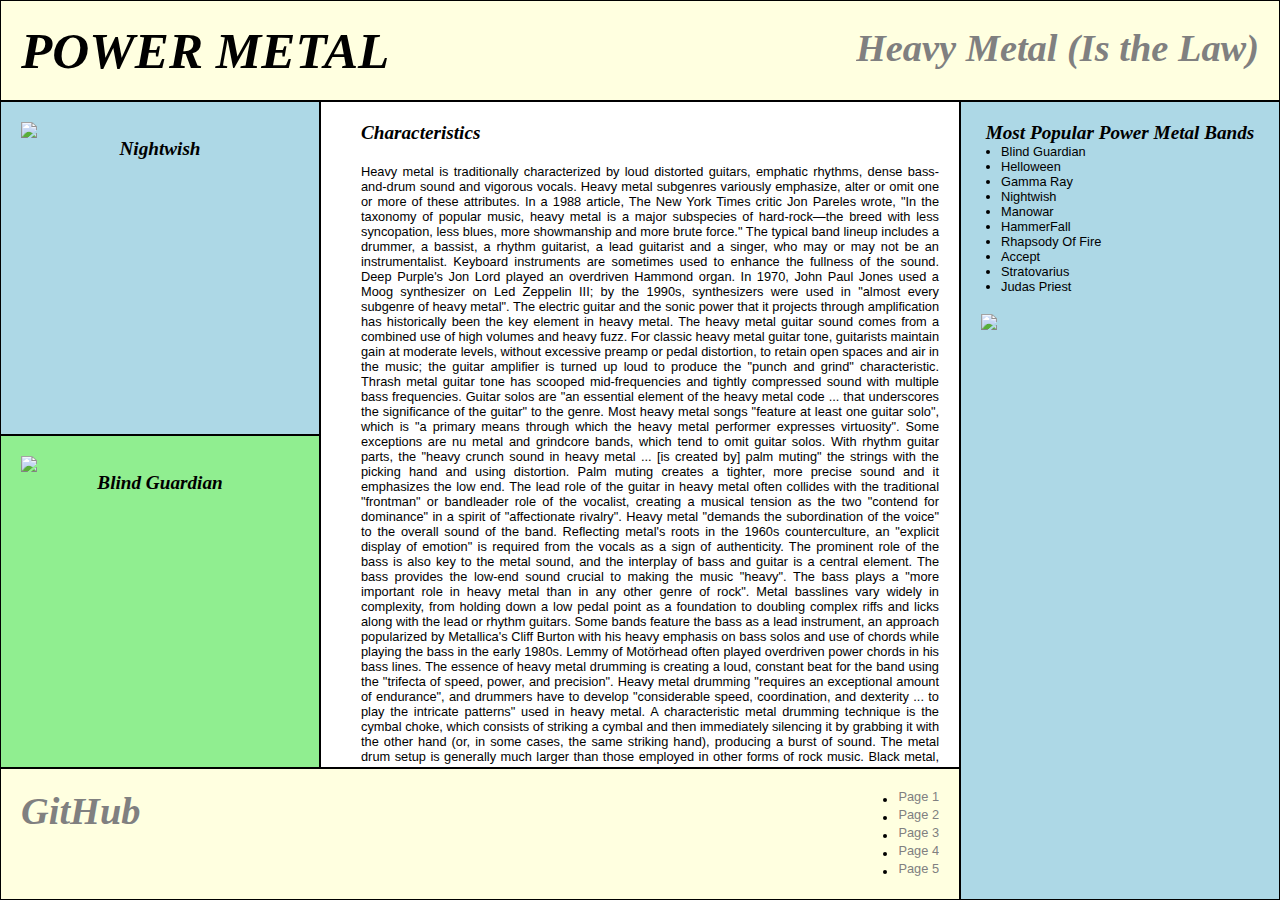
==== page2.html @ 365d1ed5 "Add files via upload" ====
<!DOCTYPE html>
<html lang="en">
<head>
    <meta charset="UTF-8">
    <meta name="viewport" content="width=device-width, initial-scale=1.0">
    <title>Lab_1</title>
    <link rel="stylesheet" href="style.css">
    <style>
        :root {
            --color-block1: lightyellow;
            --color-block2: lightblue;;
            --color-block3: white;
            --color-block4: lightblue;;
            --color-block5: lightgreen;
            --color-block6: lightyellow;
        }
    </style>
</head>
<body>
    <div class="container">
        <div class="block block1">
            <p><span class="styled-text-1">Power Metal</span></p>
            <h1><a href="https://www.google.com/url?sa=t&source=web&rct=j&opi=89978449&url=https://www.youtube.com/watch%3Fv%3DQX1uADmbUHs&ved=2ahUKEwiunsad4dGIAxWpVPEDHVqfHnkQ78AJegQIFRAB&usg=AOvVaw2t5poC6ybsf4yRg8rrcaSu" target="_blank" class="styled-link">Heavy Metal (Is the Law)</a></h1>
        </div>
        <div class="block block2">
            <img src="https://cdn.prod.website-files.com/5e5a76c9c9fe8458a78d93eb/61bf384bbb1f2f4a8021d112_opengraph%20copy.jpg" width="100%" usemap="#band-map">
            <map name="band-map">
                <area shape="rect" coords="0,0,100,100" href="https://www.nightwish.com" target="_blank">
            </map>
            <p><span class="styled-text-2">Nightwish</span></p>
        </div>
        <div class="block block3">
            <p><span class="styled-text-2">Characteristics</span></p>
            <p>
                Heavy metal is traditionally characterized by loud distorted guitars, emphatic rhythms, dense bass-and-drum sound and vigorous vocals. Heavy metal subgenres variously emphasize, alter or omit one or more of these attributes. In a 1988 article, The New York Times critic Jon Pareles wrote, "In the taxonomy of popular music, heavy metal is a major subspecies of hard-rock—the breed with less syncopation, less blues, more showmanship and more brute force." The typical band lineup includes a drummer, a bassist, a rhythm guitarist, a lead guitarist and a singer, who may or may not be an instrumentalist. Keyboard instruments are sometimes used to enhance the fullness of the sound. Deep Purple's Jon Lord played an overdriven Hammond organ. In 1970, John Paul Jones used a Moog synthesizer on Led Zeppelin III; by the 1990s, synthesizers were used in "almost every subgenre of heavy metal". The electric guitar and the sonic power that it projects through amplification has historically been the key element in heavy metal. The heavy metal guitar sound comes from a combined use of high volumes and heavy fuzz. For classic heavy metal guitar tone, guitarists maintain gain at moderate levels, without excessive preamp or pedal distortion, to retain open spaces and air in the music; the guitar amplifier is turned up loud to produce the "punch and grind" characteristic. Thrash metal guitar tone has scooped mid-frequencies and tightly compressed sound with multiple bass frequencies. Guitar solos are "an essential element of the heavy metal code ... that underscores the significance of the guitar" to the genre. Most heavy metal songs "feature at least one guitar solo", which is "a primary means through which the heavy metal performer expresses virtuosity". Some exceptions are nu metal and grindcore bands, which tend to omit guitar solos. With rhythm guitar parts, the "heavy crunch sound in heavy metal ... [is created by] palm muting" the strings with the picking hand and using distortion.  Palm muting creates a tighter, more precise sound and it emphasizes the low end. The lead role of the guitar in heavy metal often collides with the traditional "frontman" or bandleader role of the vocalist, creating a musical tension as the two "contend for dominance" in a spirit of "affectionate rivalry".  Heavy metal "demands the subordination of the voice" to the overall sound of the band. Reflecting metal's roots in the 1960s counterculture, an "explicit display of emotion" is required from the vocals as a sign of authenticity. The prominent role of the bass ‍is also key to the metal sound, and the interplay of bass and guitar is a central element. The bass provides the low-end sound crucial to making the music "heavy". The bass plays a "more important role in heavy metal than in any other genre of rock". Metal basslines vary widely in complexity, from holding down a low pedal point as a foundation to doubling complex riffs and licks along with the lead or rhythm guitars. Some bands feature the bass as a lead instrument, an approach popularized by Metallica's Cliff Burton with his heavy emphasis on bass ‍solos and use of chords while playing the ‍bass in the early 1980s. Lemmy of Motörhead often played overdriven power chords in his bass lines. The essence of heavy metal drumming is creating a loud, constant beat for the band using the "trifecta of speed, power, and precision". Heavy metal drumming "requires an exceptional amount of endurance", and drummers have to develop "considerable speed, coordination, and dexterity ... to play the intricate patterns" used in heavy metal. A characteristic metal drumming technique is the cymbal choke, which consists of striking a cymbal and then immediately silencing it by grabbing it with the other hand (or, in some cases, the same striking hand), producing a burst of sound. The metal drum setup is generally much larger than those employed in other forms of rock music. Black metal, death metal and some "mainstream metal" bands "all depend upon double-kicks and blast beats".
            </p>
        </div>
        <div class="block block4">
            <p><span class="styled-text-3">Most Popular Power Metal Bands</span></p>
            <ul>
                <li><a href="https://www.blind-guardian.com" target="_blank">Blind Guardian</a></li>
                <li><a href="https://www.helloween.org" target="_blank">Helloween</a></li>
                <li><a href="https://www.gammaray.org" target="_blank">Gamma Ray</a></li>
                <li><a href="https://www.nightwish.com" target="_blank">Nightwish</a></li>
                <li><a href="https://www.manowar.com" target="_blank">Manowar</a></li>
                <li><a href="https://label.napalmrecords.com/hammerfall" target="_blank">HammerFall</a></li>
                <li><a href="https://www.rhapsodyoffire.com" target="_blank">Rhapsody Of Fire</a></li>
                <li><a href="https://www.acceptworldwide.com" target="_blank">Accept</a></li>
                <li><a href="https://www.stratovarius.com" target="_blank">Stratovarius</a></li>
                <li><a href="https://www.judaspriest.com" target="_blank">Judas Priest</a></li>
            </ul>
            <img src="https://fastly.4sqi.net/img/general/600x600/5619073_hruyCNCt8y2Eh8WElQ-GxAk2HVK5zYLvoCXzk1bi9aA.jpg" class="image-4">
        </div>
        <div class="block block5">
    	    <a href="https://www.blind-guardian.com" target="_blank">
                <img src="https://static.tvtropes.org/pmwiki/pub/images/bling_guardian_krefeld_392021_by_dirk_behlau_2883_scaled.jpg" width="88%">
            </a>
            <p><span class="styled-text-2">Blind Guardian</span></p>
        </div>

        <div class="block block6">
            <h1><a href="https://github.com/IrynaMatuliak" target="_blank" class="styled-link">GitHub</a></h1>
            <ul>
                <li><a href="index.html">Page 1</a></li>
                <li><a href="page2.html">Page 2</a></li>
                <li><a href="page3.html">Page 3</a></li>
                <li><a href="page4.html">Page 4</a></li>
                <li><a href="page5.html">Page 5</a></li>
            </ul>
        </div>
    </div>
</body>
</html>
---- style.css ----
:root {
    --color-block1: lightblue;
    --color-block2: lightyellow;
    --color-block3: white;
    --color-block4: lightyellow;
    --color-block5: lightgreen;
    --color-block6: lightblue;
}

* {
    margin: 0;
    padding: 0;
    box-sizing: border-box;
}

html, body {
    height: 100%;
    width: 100%;
    font-family: Arial;
    display: flex;
    justify-content: center;
    align-items: center;
    font-size: clamp(9px, 1vw, 18px);
}

.container {
    display: grid;
    grid-template-columns: 1fr 2fr 1fr;
    grid-template-rows: auto auto auto auto;
    gap: 0;
    width: 100vw;
    height: 100vh;
}

.block {
    padding: 20px;
    border: 1px solid black;
    text-align: center;
    overflow: hidden;
    object-fit: cover;
}

.block img {
    max-width: 100%;
    height: auto;
    display: block;
    object-fit: cover;
}

.image-4 {
    max-width: 100%;
    height: auto;
    margin-top: 20px;
    object-fit: cover;
}

.block1 {
    grid-column: 1 / 4;
    background-color: var(--color-block1);
    display: flex;
    justify-content: space-between;
    align-items: center;
}

.block2 {
    grid-column: 1 / 2;
    grid-row: 2 / 3;
    background-color: var(--color-block2);
    min-height: 150px;
    overflow: auto;
}

.block3 {
    grid-column: 2 / 3;
    grid-row: 2 / 4;
    background-color: var(--color-block3);
    text-align: justify;
    padding: 20px;
    overflow-wrap: break-word;
    word-wrap: break-word;
    max-height: 100%;
    overflow: auto;
}

.block3 p {
    margin-left: 20px;
    margin-bottom: 20px;
}

.block3 ol, .block3 ul {
    margin-left: 40px;
}

.block4 {
    grid-column: 3 / 4;
    grid-row: 2 / 5;
    background-color: var(--color-block4);
    text-align: center;
    padding: 20px;
    overflow-wrap: break-word;
    word-wrap: break-word;
    max-height: 100%;
    overflow: auto;
    flex-direction: column;
    justify-content: center;
    align-items: center;
}

.block4 ul {
    list-style-type: disc;
    padding-left: 20px;
    text-align: left;
}

.block4 a {
    color: black;
    text-decoration: none;
}

.block5 {
    grid-column: 1 / 2;
    grid-row: 3 / 4;
    background-color: var(--color-block5);
    min-height: 150px;
    overflow: auto; 
}

.block6 {
    grid-column: 1 / 3;
    grid-row: 4 / 5;
    background-color: var(--color-block6);
    display: flex;
    justify-content: space-between;
}

.block6 a {
    color: grey;
    text-decoration: none;
}

.block6 ul li a {
    display: inline-block;
    max-width: 6ch;
    overflow: hidden;
    white-space: nowrap;
    text-overflow: ellipsis;
}


@import url('https://fonts.googleapis.com/css2?family=Montserrat+Alternates:wght@700&display=swap');

.styled-text-1 {
    font-family: 'Tw Cen MT Condensed';
    font-style: italic;
    font-weight: bold;
    font-size: clamp(1.5rem, 4vw, 4em);
    text-transform: uppercase;
    overflow: hidden;
    display: block;
    max-width: 15ch;
    white-space: nowrap;
    text-overflow: ellipsis;
}

.styled-text-2 {
    font-family: 'Monotype Corsiva';
    font-style: italic;
    font-weight: bold;
    font-size: clamp(1.5rem, 4vw, 1em);
    color: lightred;
}

.styled-text-3 {
    font-family: 'Bookman Old Style';
    font-style: italic;
    font-weight: bold;
    font-size: clamp(1.5rem, 4vw, 1em);
    color: lightred;
}

.styled-link {
    font-family: 'Tw Cen MT Condensed';
    font-style: italic;
    font-weight: bold;
    font-size: clamp(1rem, 4vw, 1.5em);
    color: grey;
    text-decoration: none;
    display: inline-block;
    max-width: 21ch;
    overflow: hidden;
    white-space: nowrap;
    text-overflow: ellipsis;
}

@media (max-width: 768px) {
    .container {
        grid-template-columns: 1fr 2fr 1fr;
        grid-template-rows: auto auto auto auto;
    }
    
    .block2, .block5 {
        min-height: auto;
    }
}
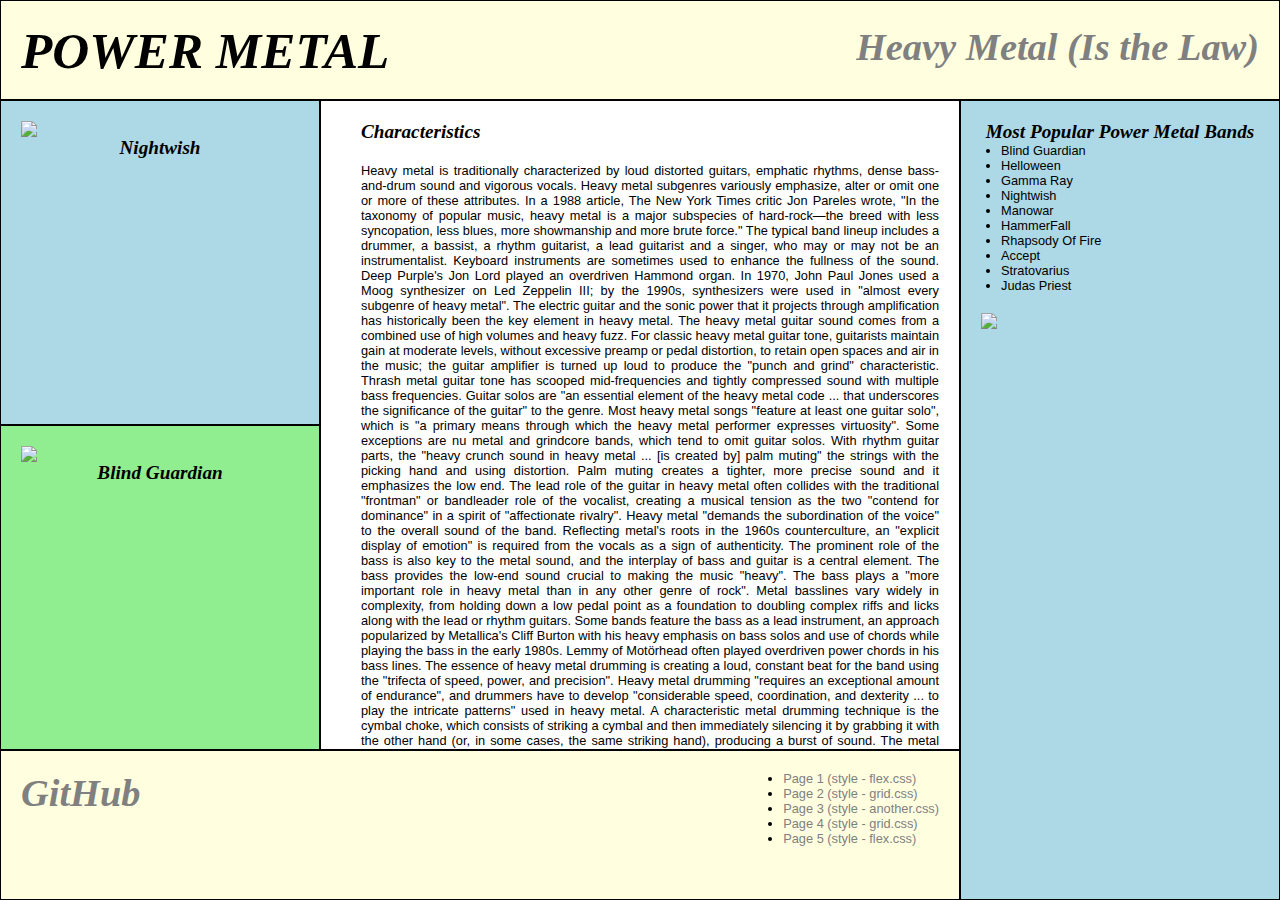
==== commit a4dff82e: "Lab_2" ====
--- a/page2.html
+++ b/page2.html
@@ -3,8 +3,8 @@
 <head>
     <meta charset="UTF-8">
     <meta name="viewport" content="width=device-width, initial-scale=1.0">
-    <title>Lab_1</title>
-    <link rel="stylesheet" href="style.css">
+    <title>Lab_2</title>
+    <link rel="stylesheet" href="grid.css">
     <style>
         :root {
             --color-block1: lightyellow;
@@ -23,7 +23,7 @@
             <h1><a href="https://www.google.com/url?sa=t&source=web&rct=j&opi=89978449&url=https://www.youtube.com/watch%3Fv%3DQX1uADmbUHs&ved=2ahUKEwiunsad4dGIAxWpVPEDHVqfHnkQ78AJegQIFRAB&usg=AOvVaw2t5poC6ybsf4yRg8rrcaSu" target="_blank" class="styled-link">Heavy Metal (Is the Law)</a></h1>
         </div>
         <div class="block block2">
-            <img src="https://cdn.prod.website-files.com/5e5a76c9c9fe8458a78d93eb/61bf384bbb1f2f4a8021d112_opengraph%20copy.jpg" width="100%" usemap="#band-map">
+            <img src="https://cdn.prod.website-files.com/5e5a76c9c9fe8458a78d93eb/61bf384bbb1f2f4a8021d112_opengraph%20copy.jpg" width="90%" usemap="#band-map">
             <map name="band-map">
                 <area shape="rect" coords="0,0,100,100" href="https://www.nightwish.com" target="_blank">
             </map>
@@ -53,19 +53,18 @@
         </div>
         <div class="block block5">
     	    <a href="https://www.blind-guardian.com" target="_blank">
-                <img src="https://static.tvtropes.org/pmwiki/pub/images/bling_guardian_krefeld_392021_by_dirk_behlau_2883_scaled.jpg" width="88%">
+                <img src="https://static.tvtropes.org/pmwiki/pub/images/bling_guardian_krefeld_392021_by_dirk_behlau_2883_scaled.jpg" width="90%">
             </a>
             <p><span class="styled-text-2">Blind Guardian</span></p>
         </div>
-
         <div class="block block6">
             <h1><a href="https://github.com/IrynaMatuliak" target="_blank" class="styled-link">GitHub</a></h1>
             <ul>
-                <li><a href="index.html">Page 1</a></li>
-                <li><a href="page2.html">Page 2</a></li>
-                <li><a href="page3.html">Page 3</a></li>
-                <li><a href="page4.html">Page 4</a></li>
-                <li><a href="page5.html">Page 5</a></li>
+                <li><a href="index.html">Page 1 (style - flex.css)</a></li>
+                <li><a href="page2.html">Page 2 (style - grid.css)</a></li>
+                <li><a href="page3.html">Page 3 (style - another.css)</a></li>
+                <li><a href="page4.html">Page 4 (style - grid.css)</a></li>
+                <li><a href="page5.html">Page 5 (style - flex.css)</a></li>
             </ul>
         </div>
     </div>
--- a/grid.css
+++ b/grid.css
@@ -0,0 +1,207 @@
+:root {
+    --color-block1: lightblue;
+    --color-block2: lightyellow;
+    --color-block3: white;
+    --color-block4: lightyellow;
+    --color-block5: lightgreen;
+    --color-block6: lightblue;
+}
+
+* {
+    margin: 0;
+    padding: 0;
+    box-sizing: border-box;
+}
+
+html, body {
+    height: 100%;
+    width: 100%;
+    font-family: Arial;
+    display: flex;
+    justify-content: center;
+    align-items: center;
+    font-size: clamp(9px, 1vw, 18px);
+}
+
+.container {
+    display: grid;
+    grid-template-columns: 1fr 2fr 1fr;
+    grid-template-rows: 100px 1fr 1fr 150px;
+    gap: 0;
+    width: 100vw;
+    height: 100vh;
+}
+
+.block {
+    padding: 20px;
+    border: 1px solid black;
+    text-align: center;
+    overflow: hidden;
+    object-fit: cover;
+}
+
+.block img {
+    max-width: 100%;
+    height: auto;
+    display: block;
+    object-fit: cover;
+}
+
+.image-4 {
+    max-width: 100%;
+    height: auto;
+    margin-top: 20px;
+    object-fit: cover;
+}
+
+.block1 {
+    grid-column: 1 / 4;
+    background-color: var(--color-block1);
+    height: 100px;
+    display: flex;
+    justify-content: space-between;
+    align-items: center;
+}
+
+.block2 {
+    grid-column: 1 / 2;
+    grid-row: 2 / 3;
+    background-color: var(--color-block2);
+    min-height: 150px;
+    overflow: auto;
+}
+
+.block3 {
+    grid-column: 2 / 3;
+    grid-row: 2 / 4;
+    background-color: var(--color-block3);
+    text-align: justify;
+    padding: 20px;
+    overflow-wrap: break-word;
+    word-wrap: break-word;
+    max-height: 100%;
+    overflow: auto;
+}
+
+.block3 p {
+    margin-left: 20px;
+    margin-bottom: 20px;
+}
+
+.block3 ol, .block3 ul {
+    margin-left: 40px;
+}
+
+.block4 {
+    grid-column: 3 / 4;
+    grid-row: 2 / 5;
+    background-color: var(--color-block4);
+    text-align: center;
+    padding: 20px;
+    overflow-wrap: break-word;
+    word-wrap: break-word;
+    max-height: 100%;
+    overflow: auto;
+    flex-direction: column;
+    justify-content: center;
+    align-items: center;
+}
+
+.block4 ul {
+    list-style-type: disc;
+    padding-left: 20px;
+    text-align: left;
+}
+
+.block4 a {
+    color: black;
+    text-decoration: none;
+}
+
+.block5 {
+    grid-column: 1 / 2;
+    grid-row: 3 / 4;
+    background-color: var(--color-block5);
+    min-height: 150px;
+    overflow: auto; 
+}
+
+.block6 {
+    grid-column: 1 / 3;
+    grid-row: 4 / 5;
+    background-color: var(--color-block6);
+    display: flex;
+    justify-content: space-between;
+}
+
+.block6 a {
+    color: grey;
+    text-decoration: none;
+}
+
+.block6 ul {
+    list-style-type: disc;
+    padding-left: 20px;
+    text-align: left;
+}
+
+.block6 ul li a {
+    display: flex;
+    align-items: center;
+}
+
+@import url('https://fonts.googleapis.com/css2?family=Montserrat+Alternates:wght@700&display=swap');
+
+.styled-text-1 {
+    font-family: 'Tw Cen MT Condensed';
+    font-style: italic;
+    font-weight: bold;
+    font-size: clamp(1.5rem, 4vw, 4em);
+    text-transform: uppercase;
+    overflow: hidden;
+    display: block;
+    max-width: 15ch;
+    white-space: nowrap;
+    text-overflow: ellipsis;
+}
+
+.styled-text-2 {
+    font-family: 'Monotype Corsiva';
+    font-style: italic;
+    font-weight: bold;
+    font-size: clamp(1.5rem, 4vw, 1em);
+    color: lightred;
+}
+
+.styled-text-3 {
+    font-family: 'Bookman Old Style';
+    font-style: italic;
+    font-weight: bold;
+    font-size: clamp(1.5rem, 4vw, 1em);
+    color: lightred;
+}
+
+.styled-link {
+    font-family: 'Tw Cen MT Condensed';
+    font-style: italic;
+    font-weight: bold;
+    font-size: clamp(1rem, 4vw, 1.5em);
+    color: grey;
+    text-decoration: none;
+    display: inline-block;
+    max-width: 21ch;
+    overflow: hidden;
+    white-space: nowrap;
+    text-overflow: ellipsis;
+}
+
+@media (max-width: 768px) {
+    .container {
+        grid-template-columns: 1fr 2fr 1fr;
+        grid-template-rows: auto auto auto auto;
+    }
+    
+    .block2, .block5 {
+        min-height: auto;
+    }
+}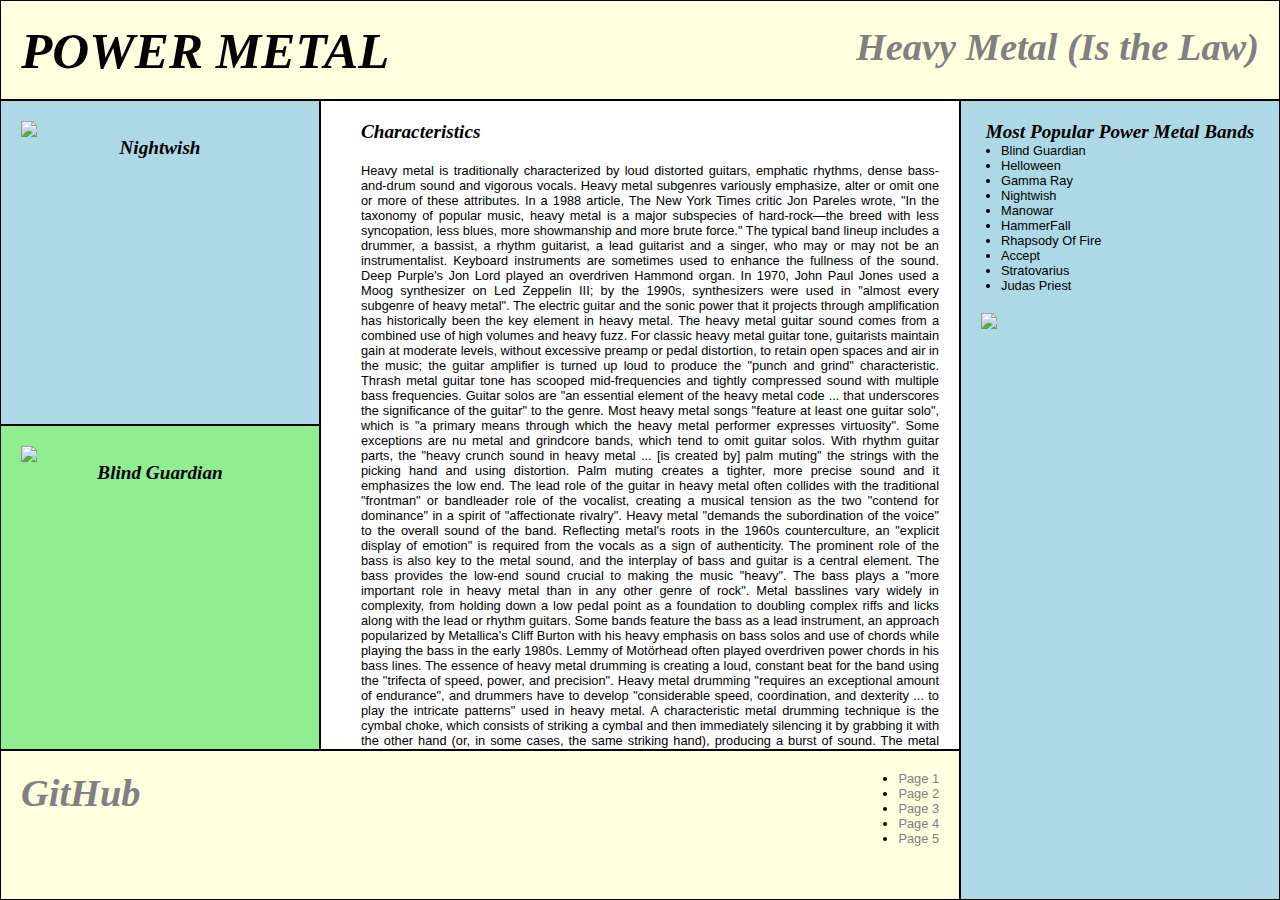
==== commit 1820f2b5: "Lab_3_Mobile_version" ====
--- a/page2.html
+++ b/page2.html
@@ -3,8 +3,8 @@
 <head>
     <meta charset="UTF-8">
     <meta name="viewport" content="width=device-width, initial-scale=1.0">
-    <title>Lab_2</title>
-    <link rel="stylesheet" href="grid.css">
+    <title>Lab_3_Mobile</title>
+    <link rel="stylesheet" href="style.css">
     <style>
         :root {
             --color-block1: lightyellow;
@@ -23,7 +23,7 @@
             <h1><a href="https://www.google.com/url?sa=t&source=web&rct=j&opi=89978449&url=https://www.youtube.com/watch%3Fv%3DQX1uADmbUHs&ved=2ahUKEwiunsad4dGIAxWpVPEDHVqfHnkQ78AJegQIFRAB&usg=AOvVaw2t5poC6ybsf4yRg8rrcaSu" target="_blank" class="styled-link">Heavy Metal (Is the Law)</a></h1>
         </div>
         <div class="block block2">
-            <img src="https://cdn.prod.website-files.com/5e5a76c9c9fe8458a78d93eb/61bf384bbb1f2f4a8021d112_opengraph%20copy.jpg" width="90%" usemap="#band-map">
+            <img src="https://cdn.prod.website-files.com/5e5a76c9c9fe8458a78d93eb/61bf384bbb1f2f4a8021d112_opengraph%20copy.jpg" width="100%" usemap="#band-map">
             <map name="band-map">
                 <area shape="rect" coords="0,0,100,100" href="https://www.nightwish.com" target="_blank">
             </map>
@@ -53,18 +53,19 @@
         </div>
         <div class="block block5">
     	    <a href="https://www.blind-guardian.com" target="_blank">
-                <img src="https://static.tvtropes.org/pmwiki/pub/images/bling_guardian_krefeld_392021_by_dirk_behlau_2883_scaled.jpg" width="90%">
+                <img src="https://static.tvtropes.org/pmwiki/pub/images/bling_guardian_krefeld_392021_by_dirk_behlau_2883_scaled.jpg" width="88%">
             </a>
             <p><span class="styled-text-2">Blind Guardian</span></p>
         </div>
+
         <div class="block block6">
             <h1><a href="https://github.com/IrynaMatuliak" target="_blank" class="styled-link">GitHub</a></h1>
             <ul>
-                <li><a href="index.html">Page 1 (style - flex.css)</a></li>
-                <li><a href="page2.html">Page 2 (style - grid.css)</a></li>
-                <li><a href="page3.html">Page 3 (style - another.css)</a></li>
-                <li><a href="page4.html">Page 4 (style - grid.css)</a></li>
-                <li><a href="page5.html">Page 5 (style - flex.css)</a></li>
+                <li><a href="index.html">Page 1</a></li>
+                <li><a href="page2.html">Page 2</a></li>
+                <li><a href="page3.html">Page 3</a></li>
+                <li><a href="page4.html">Page 4</a></li>
+                <li><a href="page5.html">Page 5</a></li>
             </ul>
         </div>
     </div>
--- a/style.css
+++ b/style.css
@@ -0,0 +1,207 @@
+:root {
+    --color-block1: lightblue;
+    --color-block2: lightyellow;
+    --color-block3: white;
+    --color-block4: lightyellow;
+    --color-block5: lightgreen;
+    --color-block6: lightblue;
+}
+
+* {
+    margin: 0;
+    padding: 0;
+    box-sizing: border-box;
+}
+
+html, body {
+    height: 100%;
+    width: 100%;
+    font-family: Arial;
+    display: flex;
+    justify-content: center;
+    align-items: center;
+    font-size: clamp(9px, 1vw, 18px);
+}
+
+.container {
+    display: grid;
+    grid-template-columns: 1fr 2fr 1fr;
+    grid-template-rows: 100px 1fr 1fr 150px;
+    gap: 0;
+    width: 100vw;
+    height: 100vh;
+}
+
+.block {
+    padding: 20px;
+    border: 1px solid black;
+    text-align: center;
+    overflow: hidden;
+    object-fit: cover;
+}
+
+    .block img {
+        max-width: 100%;
+        height: auto;
+        display: block;
+        object-fit: cover;
+    }
+
+.image-4 {
+    max-width: 100%;
+    height: auto;
+    margin-top: 20px;
+    object-fit: cover;
+}
+
+.block1 {
+    grid-column: 1 / 4;
+    background-color: var(--color-block1);
+    height: 100px;
+    display: flex;
+    justify-content: space-between;
+    align-items: center;
+}
+
+.block2 {
+    grid-column: 1 / 2;
+    grid-row: 2 / 3;
+    background-color: var(--color-block2);
+    min-height: 150px;
+    overflow: auto;
+}
+
+.block3 {
+    grid-column: 2 / 3;
+    grid-row: 2 / 4;
+    background-color: var(--color-block3);
+    text-align: justify;
+    padding: 20px;
+    overflow-wrap: break-word;
+    word-wrap: break-word;
+    max-height: 100%;
+    overflow: auto;
+}
+
+    .block3 p {
+        margin-left: 20px;
+        margin-bottom: 20px;
+    }
+
+    .block3 ol, .block3 ul {
+        margin-left: 40px;
+    }
+
+.block4 {
+    grid-column: 3 / 4;
+    grid-row: 2 / 5;
+    background-color: var(--color-block4);
+    text-align: center;
+    padding: 20px;
+    overflow-wrap: break-word;
+    word-wrap: break-word;
+    max-height: 100%;
+    overflow: auto;
+    flex-direction: column;
+    justify-content: center;
+    align-items: center;
+}
+
+    .block4 ul {
+        list-style-type: disc;
+        padding-left: 20px;
+        text-align: left;
+    }
+
+    .block4 a {
+        color: black;
+        text-decoration: none;
+    }
+
+.block5 {
+    grid-column: 1 / 2;
+    grid-row: 3 / 4;
+    background-color: var(--color-block5);
+    min-height: 150px;
+    overflow: auto;
+}
+
+.block6 {
+    grid-column: 1 / 3;
+    grid-row: 4 / 5;
+    background-color: var(--color-block6);
+    display: flex;
+    justify-content: space-between;
+}
+
+.block6 a {
+    color: grey;
+    text-decoration: none;
+}
+
+.block6 ul {
+    list-style-type: disc;
+    padding-left: 20px;
+    text-align: left;
+}
+
+.block6 ul li a {
+    display: flex;
+    align-items: center;
+}
+
+@import url('https://fonts.googleapis.com/css2?family=Montserrat+Alternates:wght@700&display=swap');
+
+.styled-text-1 {
+    font-family: 'Tw Cen MT Condensed';
+    font-style: italic;
+    font-weight: bold;
+    font-size: clamp(1.5rem, 4vw, 4em);
+    text-transform: uppercase;
+    overflow: hidden;
+    display: block;
+    max-width: 15ch;
+    white-space: nowrap;
+    text-overflow: ellipsis;
+}
+
+.styled-text-2 {
+    font-family: 'Monotype Corsiva';
+    font-style: italic;
+    font-weight: bold;
+    font-size: clamp(1.5rem, 4vw, 1em);
+    color: lightred;
+}
+
+.styled-text-3 {
+    font-family: 'Bookman Old Style';
+    font-style: italic;
+    font-weight: bold;
+    font-size: clamp(1.5rem, 4vw, 1em);
+    color: lightred;
+}
+
+.styled-link {
+    font-family: 'Tw Cen MT Condensed';
+    font-style: italic;
+    font-weight: bold;
+    font-size: clamp(1rem, 4vw, 1.5em);
+    color: grey;
+    text-decoration: none;
+    display: inline-block;
+    max-width: 21ch;
+    overflow: hidden;
+    white-space: nowrap;
+    text-overflow: ellipsis;
+}
+
+@media screen and (max-width: 600px) {
+    .container {
+        grid-template-columns: 1fr 2fr 1fr;
+        grid-template-rows: 100px auto auto 150px;
+    }
+
+    .block2, .block5 {
+        min-height: auto;
+    }
+}
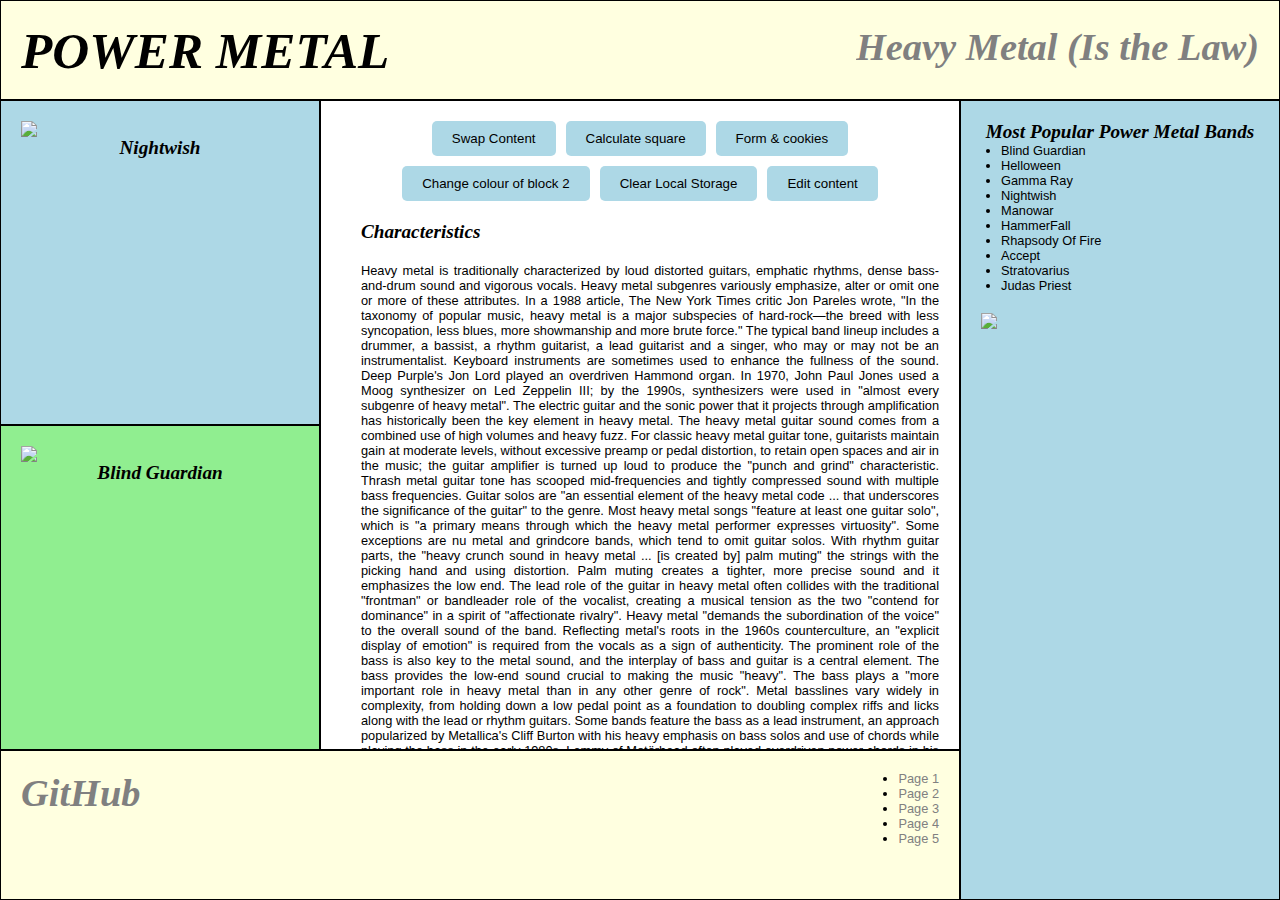
==== commit b01d1d34: "Add files via upload" ====
--- a/page2.html
+++ b/page2.html
@@ -3,7 +3,7 @@
 <head>
     <meta charset="UTF-8">
     <meta name="viewport" content="width=device-width, initial-scale=1.0">
-    <title>Lab_3_Mobile</title>
+    <title>Lab_5</title>
     <link rel="stylesheet" href="style.css">
     <style>
         :root {
@@ -30,6 +30,14 @@
             <p><span class="styled-text-2">Nightwish</span></p>
         </div>
         <div class="block block3">
+            <div class="controls">
+                <button id="swapContentBtn">Swap Content</button>
+                <button id="calculateAreaBtn">Calculate square</button>
+                <button id="formCookiesBtn">Form & cookies</button>
+                <button id="changeColorBtn">Change colour of block 2</button>
+                <button id="clearLocalStorageBtn">Clear Local Storage</button>
+                <button id="editContentBtn">Edit content</button>
+            </div>
             <p><span class="styled-text-2">Characteristics</span></p>
             <p>
                 Heavy metal is traditionally characterized by loud distorted guitars, emphatic rhythms, dense bass-and-drum sound and vigorous vocals. Heavy metal subgenres variously emphasize, alter or omit one or more of these attributes. In a 1988 article, The New York Times critic Jon Pareles wrote, "In the taxonomy of popular music, heavy metal is a major subspecies of hard-rock—the breed with less syncopation, less blues, more showmanship and more brute force." The typical band lineup includes a drummer, a bassist, a rhythm guitarist, a lead guitarist and a singer, who may or may not be an instrumentalist. Keyboard instruments are sometimes used to enhance the fullness of the sound. Deep Purple's Jon Lord played an overdriven Hammond organ. In 1970, John Paul Jones used a Moog synthesizer on Led Zeppelin III; by the 1990s, synthesizers were used in "almost every subgenre of heavy metal". The electric guitar and the sonic power that it projects through amplification has historically been the key element in heavy metal. The heavy metal guitar sound comes from a combined use of high volumes and heavy fuzz. For classic heavy metal guitar tone, guitarists maintain gain at moderate levels, without excessive preamp or pedal distortion, to retain open spaces and air in the music; the guitar amplifier is turned up loud to produce the "punch and grind" characteristic. Thrash metal guitar tone has scooped mid-frequencies and tightly compressed sound with multiple bass frequencies. Guitar solos are "an essential element of the heavy metal code ... that underscores the significance of the guitar" to the genre. Most heavy metal songs "feature at least one guitar solo", which is "a primary means through which the heavy metal performer expresses virtuosity". Some exceptions are nu metal and grindcore bands, which tend to omit guitar solos. With rhythm guitar parts, the "heavy crunch sound in heavy metal ... [is created by] palm muting" the strings with the picking hand and using distortion.  Palm muting creates a tighter, more precise sound and it emphasizes the low end. The lead role of the guitar in heavy metal often collides with the traditional "frontman" or bandleader role of the vocalist, creating a musical tension as the two "contend for dominance" in a spirit of "affectionate rivalry".  Heavy metal "demands the subordination of the voice" to the overall sound of the band. Reflecting metal's roots in the 1960s counterculture, an "explicit display of emotion" is required from the vocals as a sign of authenticity. The prominent role of the bass ‍is also key to the metal sound, and the interplay of bass and guitar is a central element. The bass provides the low-end sound crucial to making the music "heavy". The bass plays a "more important role in heavy metal than in any other genre of rock". Metal basslines vary widely in complexity, from holding down a low pedal point as a foundation to doubling complex riffs and licks along with the lead or rhythm guitars. Some bands feature the bass as a lead instrument, an approach popularized by Metallica's Cliff Burton with his heavy emphasis on bass ‍solos and use of chords while playing the ‍bass in the early 1980s. Lemmy of Motörhead often played overdriven power chords in his bass lines. The essence of heavy metal drumming is creating a loud, constant beat for the band using the "trifecta of speed, power, and precision". Heavy metal drumming "requires an exceptional amount of endurance", and drummers have to develop "considerable speed, coordination, and dexterity ... to play the intricate patterns" used in heavy metal. A characteristic metal drumming technique is the cymbal choke, which consists of striking a cymbal and then immediately silencing it by grabbing it with the other hand (or, in some cases, the same striking hand), producing a burst of sound. The metal drum setup is generally much larger than those employed in other forms of rock music. Black metal, death metal and some "mainstream metal" bands "all depend upon double-kicks and blast beats".
@@ -52,7 +60,7 @@
             <img src="https://fastly.4sqi.net/img/general/600x600/5619073_hruyCNCt8y2Eh8WElQ-GxAk2HVK5zYLvoCXzk1bi9aA.jpg" class="image-4">
         </div>
         <div class="block block5">
-    	    <a href="https://www.blind-guardian.com" target="_blank">
+            <a href="https://www.blind-guardian.com" target="_blank">
                 <img src="https://static.tvtropes.org/pmwiki/pub/images/bling_guardian_krefeld_392021_by_dirk_behlau_2883_scaled.jpg" width="88%">
             </a>
             <p><span class="styled-text-2">Blind Guardian</span></p>
@@ -69,5 +77,6 @@
             </ul>
         </div>
     </div>
+    <script src="script.js"></script>
 </body>
 </html>
--- a/style.css
+++ b/style.css
@@ -1,207 +1,228 @@
-:root {
-    --color-block1: lightblue;
-    --color-block2: lightyellow;
-    --color-block3: white;
-    --color-block4: lightyellow;
-    --color-block5: lightgreen;
-    --color-block6: lightblue;
-}
-
-* {
-    margin: 0;
-    padding: 0;
-    box-sizing: border-box;
-}
-
-html, body {
-    height: 100%;
-    width: 100%;
-    font-family: Arial;
-    display: flex;
-    justify-content: center;
-    align-items: center;
-    font-size: clamp(9px, 1vw, 18px);
-}
-
-.container {
-    display: grid;
-    grid-template-columns: 1fr 2fr 1fr;
-    grid-template-rows: 100px 1fr 1fr 150px;
-    gap: 0;
-    width: 100vw;
-    height: 100vh;
-}
-
-.block {
-    padding: 20px;
-    border: 1px solid black;
-    text-align: center;
-    overflow: hidden;
-    object-fit: cover;
-}
-
-    .block img {
-        max-width: 100%;
-        height: auto;
-        display: block;
-        object-fit: cover;
-    }
-
-.image-4 {
-    max-width: 100%;
-    height: auto;
-    margin-top: 20px;
-    object-fit: cover;
-}
-
-.block1 {
-    grid-column: 1 / 4;
-    background-color: var(--color-block1);
-    height: 100px;
-    display: flex;
-    justify-content: space-between;
-    align-items: center;
-}
-
-.block2 {
-    grid-column: 1 / 2;
-    grid-row: 2 / 3;
-    background-color: var(--color-block2);
-    min-height: 150px;
-    overflow: auto;
-}
-
-.block3 {
-    grid-column: 2 / 3;
-    grid-row: 2 / 4;
-    background-color: var(--color-block3);
-    text-align: justify;
-    padding: 20px;
-    overflow-wrap: break-word;
-    word-wrap: break-word;
-    max-height: 100%;
-    overflow: auto;
-}
-
-    .block3 p {
-        margin-left: 20px;
-        margin-bottom: 20px;
-    }
-
-    .block3 ol, .block3 ul {
-        margin-left: 40px;
-    }
-
-.block4 {
-    grid-column: 3 / 4;
-    grid-row: 2 / 5;
-    background-color: var(--color-block4);
-    text-align: center;
-    padding: 20px;
-    overflow-wrap: break-word;
-    word-wrap: break-word;
-    max-height: 100%;
-    overflow: auto;
-    flex-direction: column;
-    justify-content: center;
-    align-items: center;
-}
-
-    .block4 ul {
-        list-style-type: disc;
-        padding-left: 20px;
-        text-align: left;
-    }
-
-    .block4 a {
-        color: black;
-        text-decoration: none;
-    }
-
-.block5 {
-    grid-column: 1 / 2;
-    grid-row: 3 / 4;
-    background-color: var(--color-block5);
-    min-height: 150px;
-    overflow: auto;
-}
-
-.block6 {
-    grid-column: 1 / 3;
-    grid-row: 4 / 5;
-    background-color: var(--color-block6);
-    display: flex;
-    justify-content: space-between;
-}
-
-.block6 a {
-    color: grey;
-    text-decoration: none;
-}
-
-.block6 ul {
-    list-style-type: disc;
-    padding-left: 20px;
-    text-align: left;
-}
-
-.block6 ul li a {
-    display: flex;
-    align-items: center;
-}
-
-@import url('https://fonts.googleapis.com/css2?family=Montserrat+Alternates:wght@700&display=swap');
-
-.styled-text-1 {
-    font-family: 'Tw Cen MT Condensed';
-    font-style: italic;
-    font-weight: bold;
-    font-size: clamp(1.5rem, 4vw, 4em);
-    text-transform: uppercase;
-    overflow: hidden;
-    display: block;
-    max-width: 15ch;
-    white-space: nowrap;
-    text-overflow: ellipsis;
-}
-
-.styled-text-2 {
-    font-family: 'Monotype Corsiva';
-    font-style: italic;
-    font-weight: bold;
-    font-size: clamp(1.5rem, 4vw, 1em);
-    color: lightred;
-}
-
-.styled-text-3 {
-    font-family: 'Bookman Old Style';
-    font-style: italic;
-    font-weight: bold;
-    font-size: clamp(1.5rem, 4vw, 1em);
-    color: lightred;
-}
-
-.styled-link {
-    font-family: 'Tw Cen MT Condensed';
-    font-style: italic;
-    font-weight: bold;
-    font-size: clamp(1rem, 4vw, 1.5em);
-    color: grey;
-    text-decoration: none;
-    display: inline-block;
-    max-width: 21ch;
-    overflow: hidden;
-    white-space: nowrap;
-    text-overflow: ellipsis;
-}
-
-@media screen and (max-width: 600px) {
-    .container {
-        grid-template-columns: 1fr 2fr 1fr;
-        grid-template-rows: 100px auto auto 150px;
-    }
-
-    .block2, .block5 {
-        min-height: auto;
-    }
-}
+:root {
+    --color-block1: lightblue;
+    --color-block2: lightyellow;
+    --color-block3: white;
+    --color-block4: lightyellow;
+    --color-block5: lightgreen;
+    --color-block6: lightblue;
+}
+
+* {
+    margin: 0;
+    padding: 0;
+    box-sizing: border-box;
+}
+
+html, body {
+    height: 100%;
+    width: 100%;
+    font-family: Arial;
+    display: flex;
+    justify-content: center;
+    align-items: center;
+    font-size: clamp(9px, 1vw, 18px);
+}
+
+.container {
+    display: grid;
+    grid-template-columns: 1fr 2fr 1fr;
+    grid-template-rows: 100px 1fr 1fr 150px;
+    gap: 0;
+    width: 100vw;
+    height: 100vh;
+}
+
+.block {
+    padding: 20px;
+    border: 1px solid black;
+    text-align: center;
+    overflow: hidden;
+    object-fit: cover;
+}
+
+.block img {
+    max-width: 100%;
+    height: auto;
+    display: block;
+    object-fit: cover;
+}
+
+.image-4 {
+    max-width: 100%;
+    height: auto;
+    margin-top: 20px;
+    object-fit: cover;
+}
+
+.controls {
+    margin-bottom: 20px;
+    display: flex;
+    justify-content: center;
+    gap: 10px;
+    flex-wrap: wrap;
+}
+
+.controls button {
+    padding: 10px 20px;
+    background-color: #ADD8E6;
+    color: black;
+    border: none;
+    border-radius: 5px;
+    cursor: pointer;
+}
+
+.controls button:hover {
+    background-color: #87CEEB;
+}
+
+.block1 {
+    grid-column: 1 / 4;
+    background-color: var(--color-block1);
+    height: 100px;
+    display: flex;
+    justify-content: space-between;
+    align-items: center;
+}
+
+.block2 {
+    grid-column: 1 / 2;
+    grid-row: 2 / 3;
+    background-color: var(--color-block2);
+    min-height: 150px;
+    overflow: auto;
+}
+
+.block3 {
+    grid-column: 2 / 3;
+    grid-row: 2 / 4;
+    background-color: var(--color-block3);
+    text-align: justify;
+    padding: 20px;
+    overflow-wrap: break-word;
+    word-wrap: break-word;
+    max-height: 100%;
+    overflow: auto;
+}
+
+.block3 p {
+    margin-left: 20px;
+    margin-bottom: 20px;
+}
+
+.block3 ol, .block3 ul {
+    margin-left: 40px;
+}
+
+.block4 {
+    grid-column: 3 / 4;
+    grid-row: 2 / 5;
+    background-color: var(--color-block4);
+    text-align: center;
+    padding: 20px;
+    overflow-wrap: break-word;
+    word-wrap: break-word;
+    max-height: 100%;
+    overflow: auto;
+    flex-direction: column;
+    justify-content: center;
+    align-items: center;
+}
+
+.block4 ul {
+    list-style-type: disc;
+    padding-left: 20px;
+    text-align: left;
+}
+
+.block4 a {
+    color: black;
+    text-decoration: none;
+}
+
+.block5 {
+    grid-column: 1 / 2;
+    grid-row: 3 / 4;
+    background-color: var(--color-block5);
+    min-height: 150px;
+    overflow: auto;
+}
+
+.block6 {
+    grid-column: 1 / 3;
+    grid-row: 4 / 5;
+    background-color: var(--color-block6);
+    display: flex;
+    justify-content: space-between;
+}
+
+.block6 a {
+    color: grey;
+    text-decoration: none;
+}
+
+.block6 ul {
+    list-style-type: disc;
+    padding-left: 20px;
+    text-align: left;
+}
+
+.block6 ul li a {
+    display: flex;
+    align-items: center;
+}
+
+@import url('https://fonts.googleapis.com/css2?family=Montserrat+Alternates:wght@700&display=swap');
+
+.styled-text-1 {
+    font-family: 'Tw Cen MT Condensed';
+    font-style: italic;
+    font-weight: bold;
+    font-size: clamp(1.5rem, 4vw, 4em);
+    text-transform: uppercase;
+    overflow: hidden;
+    display: block;
+    max-width: 15ch;
+    white-space: nowrap;
+    text-overflow: ellipsis;
+}
+
+.styled-text-2 {
+    font-family: 'Monotype Corsiva';
+    font-style: italic;
+    font-weight: bold;
+    font-size: clamp(1.5rem, 4vw, 1em);
+    color: lightred;
+}
+
+.styled-text-3 {
+    font-family: 'Bookman Old Style';
+    font-style: italic;
+    font-weight: bold;
+    font-size: clamp(1.5rem, 4vw, 1em);
+    color: lightred;
+}
+
+.styled-link {
+    font-family: 'Tw Cen MT Condensed';
+    font-style: italic;
+    font-weight: bold;
+    font-size: clamp(1rem, 4vw, 1.5em);
+    color: grey;
+    text-decoration: none;
+    display: inline-block;
+    max-width: 21ch;
+    overflow: hidden;
+    white-space: nowrap;
+    text-overflow: ellipsis;
+}
+
+@media screen and (max-width: 600px) {
+    .container {
+        grid-template-columns: 1fr 2fr 1fr;
+        grid-template-rows: 100px auto auto 150px;
+    }
+
+    .block2, .block5 {
+        min-height: auto;
+    }
+}
